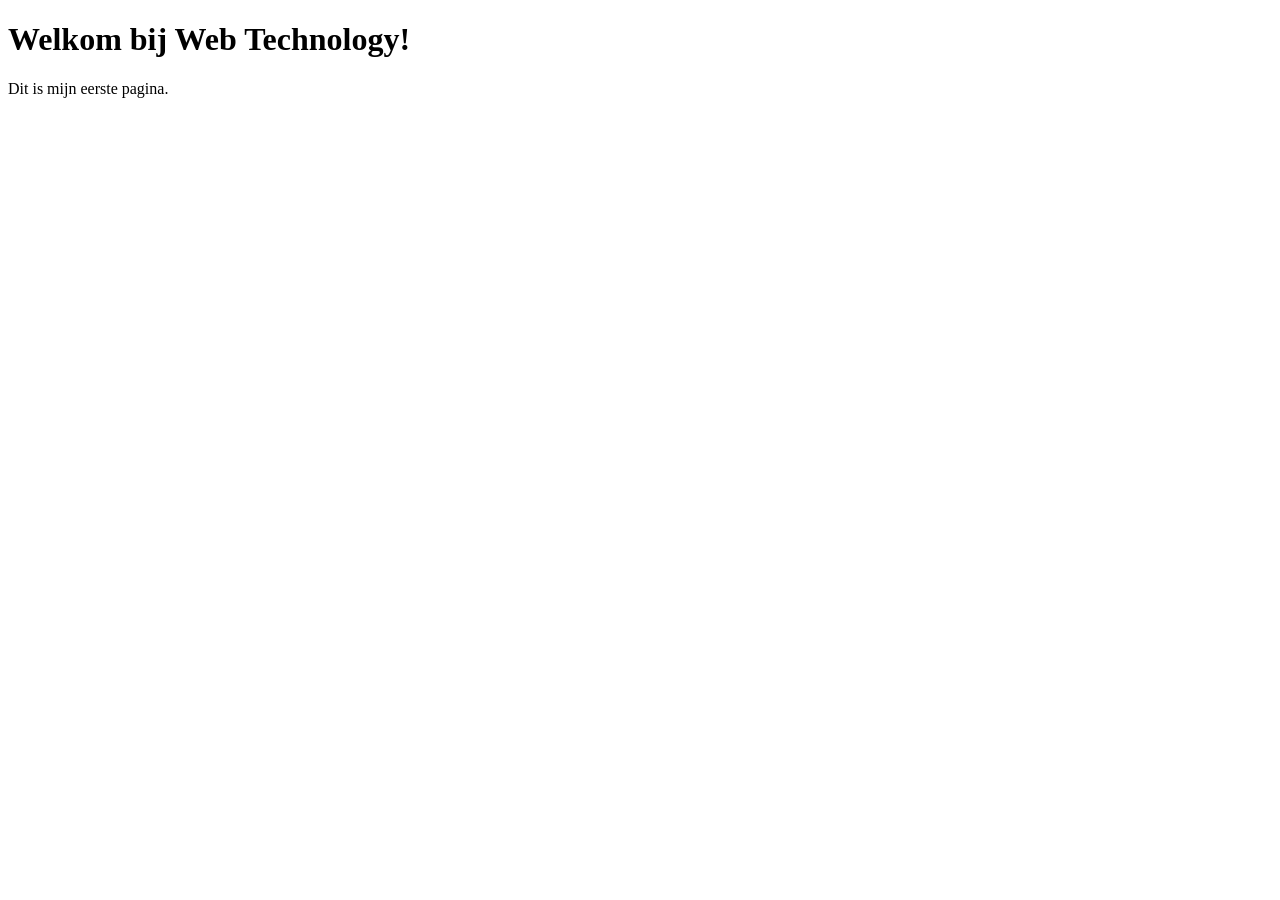
==== labo-01/index.html @ f4aee2cd "Add files via upload" ====
<!doctype html>
<html lang="nl">
  <head>
    <meta charset="utf-8" />
    <meta name="viewport" content="width=device-width, initial-scale=1" />
    <title>Mijn eerste pagina</title>
  </head>
  <body>
    <h1>Welkom bij Web Technology!</h1>
    <p>Dit is mijn eerste pagina.</p>
  </body>
</html>
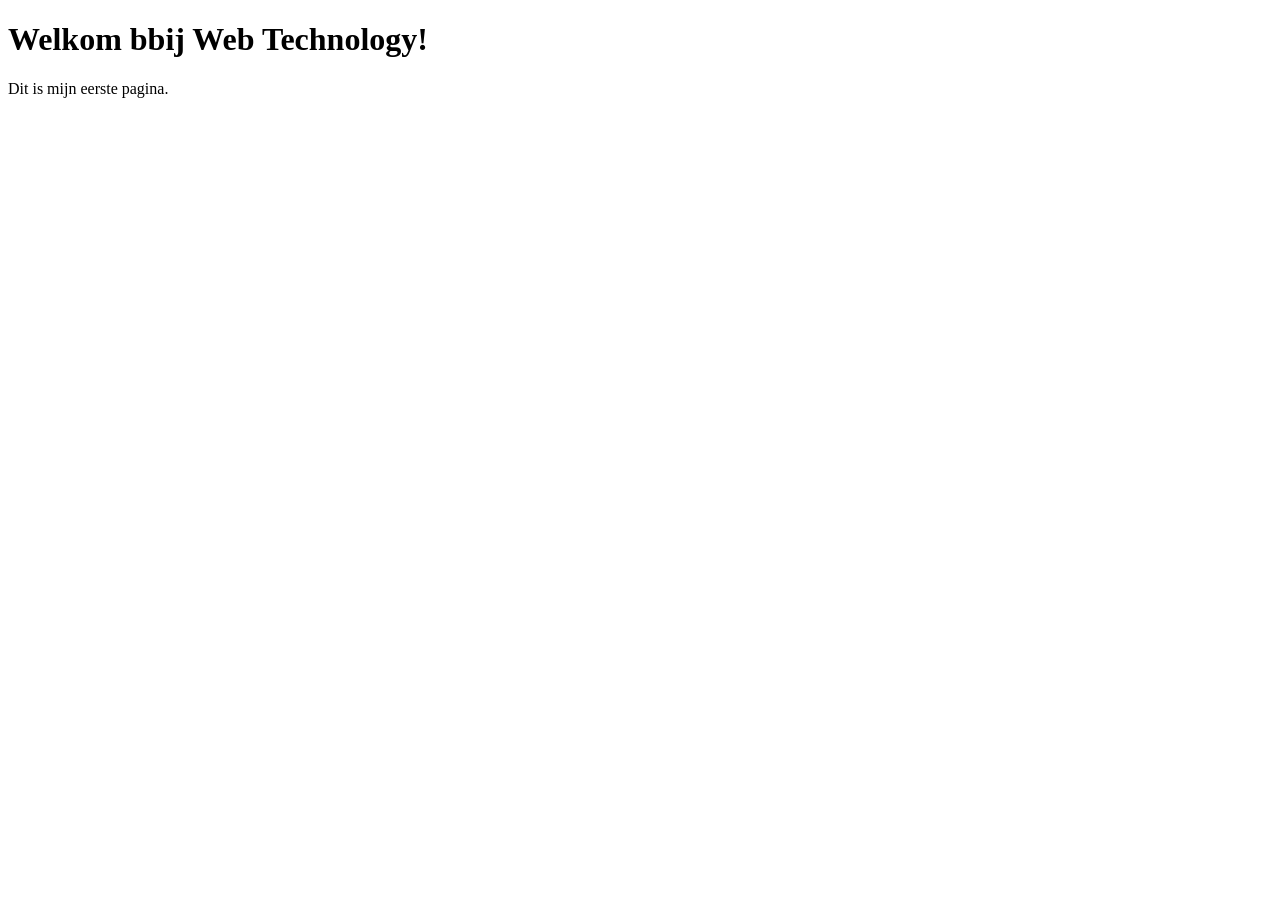
==== commit daa07709: "yes" ====
--- a/labo-01/index.html
+++ b/labo-01/index.html
@@ -6,7 +6,7 @@
     <title>Mijn eerste pagina</title>
   </head>
   <body>
-    <h1>Welkom bij Web Technology!</h1>
+    <h1>Welkom bbij Web Technology!</h1>
     <p>Dit is mijn eerste pagina.</p>
   </body>
 </html>
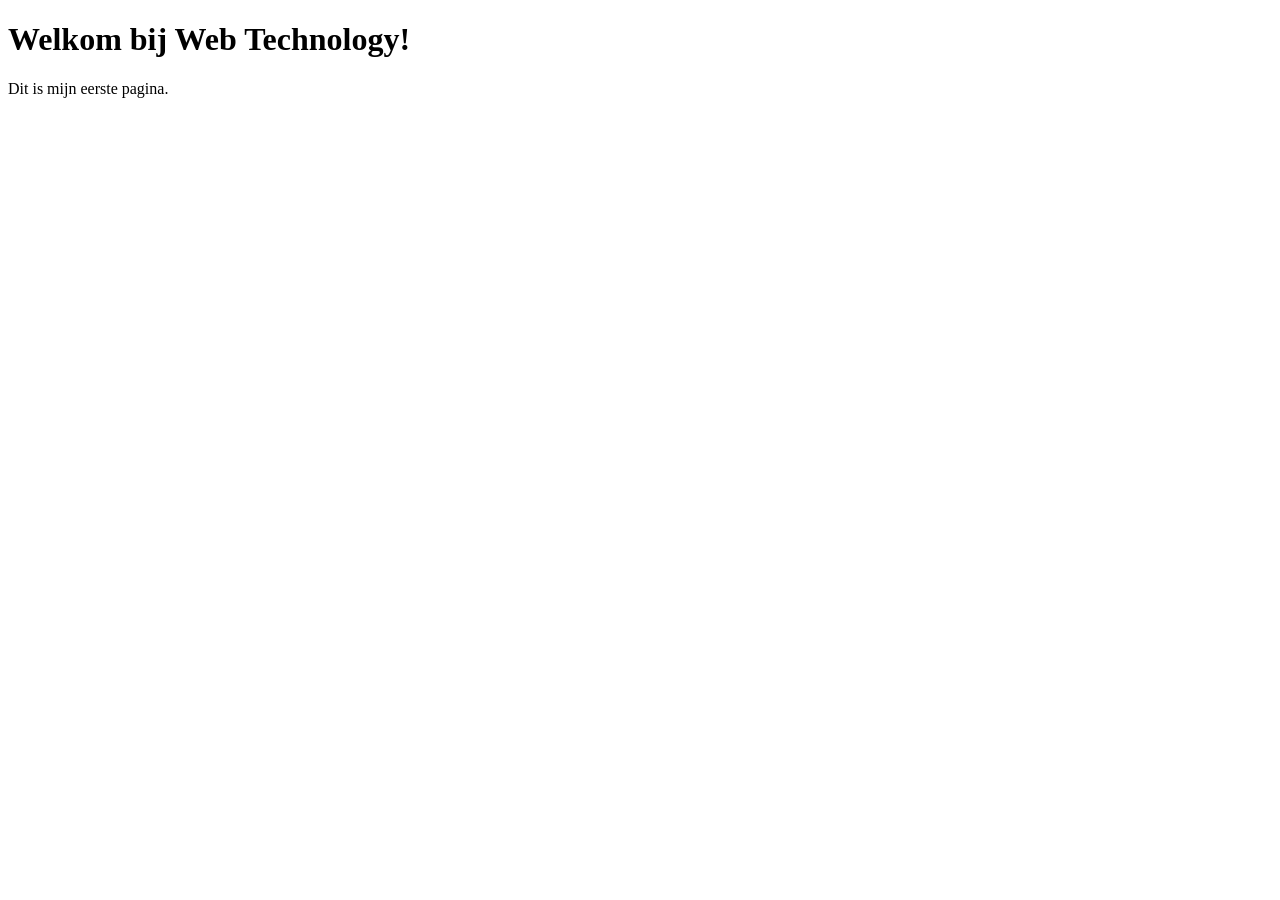
==== commit 8915c551: "labo2 files added" ====
--- a/labo-01/index.html
+++ b/labo-01/index.html
@@ -6,7 +6,7 @@
     <title>Mijn eerste pagina</title>
   </head>
   <body>
-    <h1>Welkom bbij Web Technology!</h1>
+    <h1>Welkom bij Web Technology!</h1>
     <p>Dit is mijn eerste pagina.</p>
   </body>
 </html>
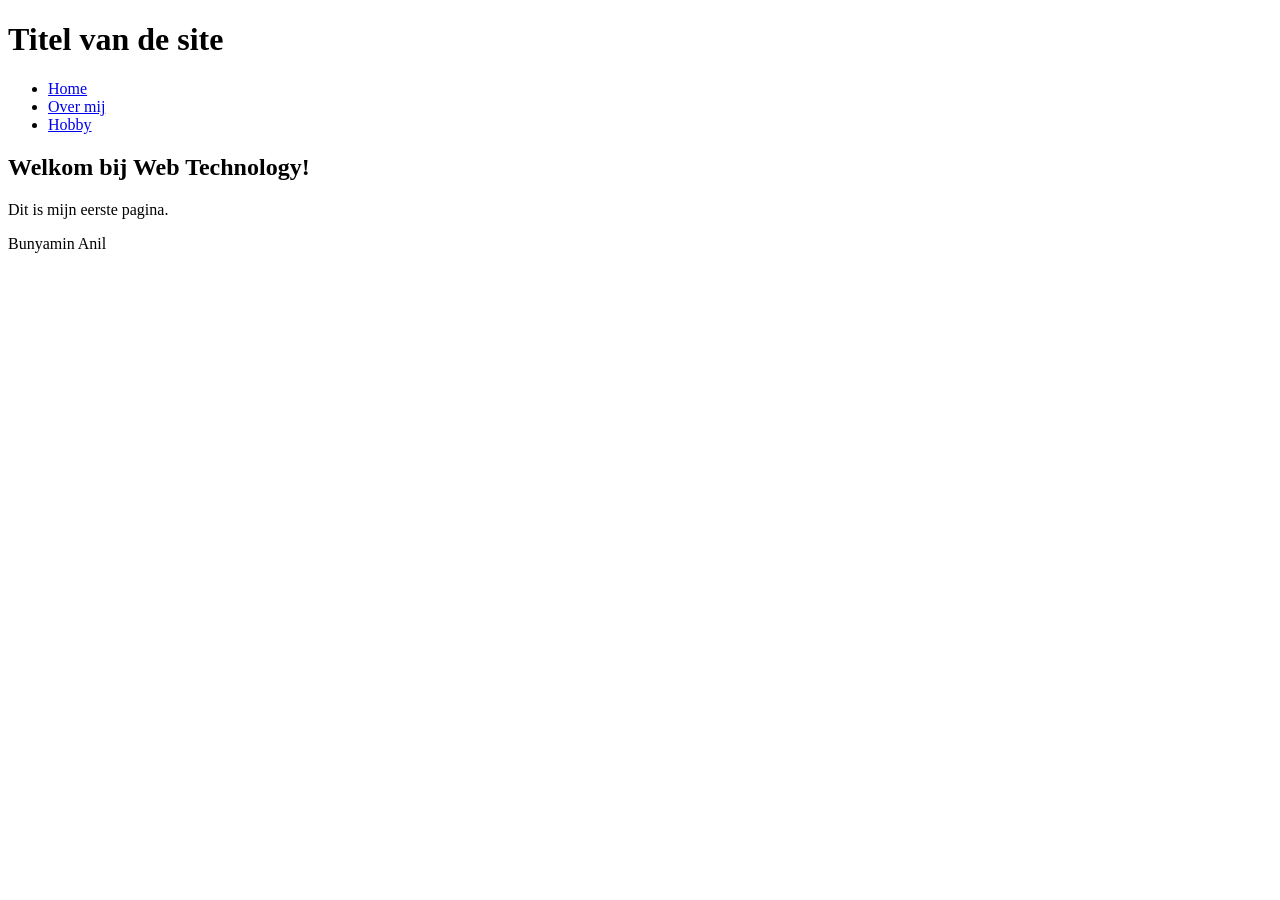
==== commit c78702b5: "oefeningen labo1 klaar" ====
--- a/labo-01/index.html
+++ b/labo-01/index.html
@@ -6,7 +6,22 @@
     <title>Mijn eerste pagina</title>
   </head>
   <body>
-    <h1>Welkom bij Web Technology!</h1>
-    <p>Dit is mijn eerste pagina.</p>
+    <header>
+      <h1>Titel van de site</h1>
+      <nav>
+        <ul>
+          <li><a href="index.html">Home</a></li>
+          <li><a href="over-mij.html">Over mij</a></li>
+          <li><a href="hobby.html">Hobby</a></li>
+        </ul>
+      </nav>
+    </header>
+    <main>
+      <h2>Welkom bij Web Technology!</h2>
+      <p>Dit is mijn eerste pagina.</p>
+    </main>
+    <footer>
+      <p>Bunyamin Anil</p>
+    </footer>
   </body>
 </html>
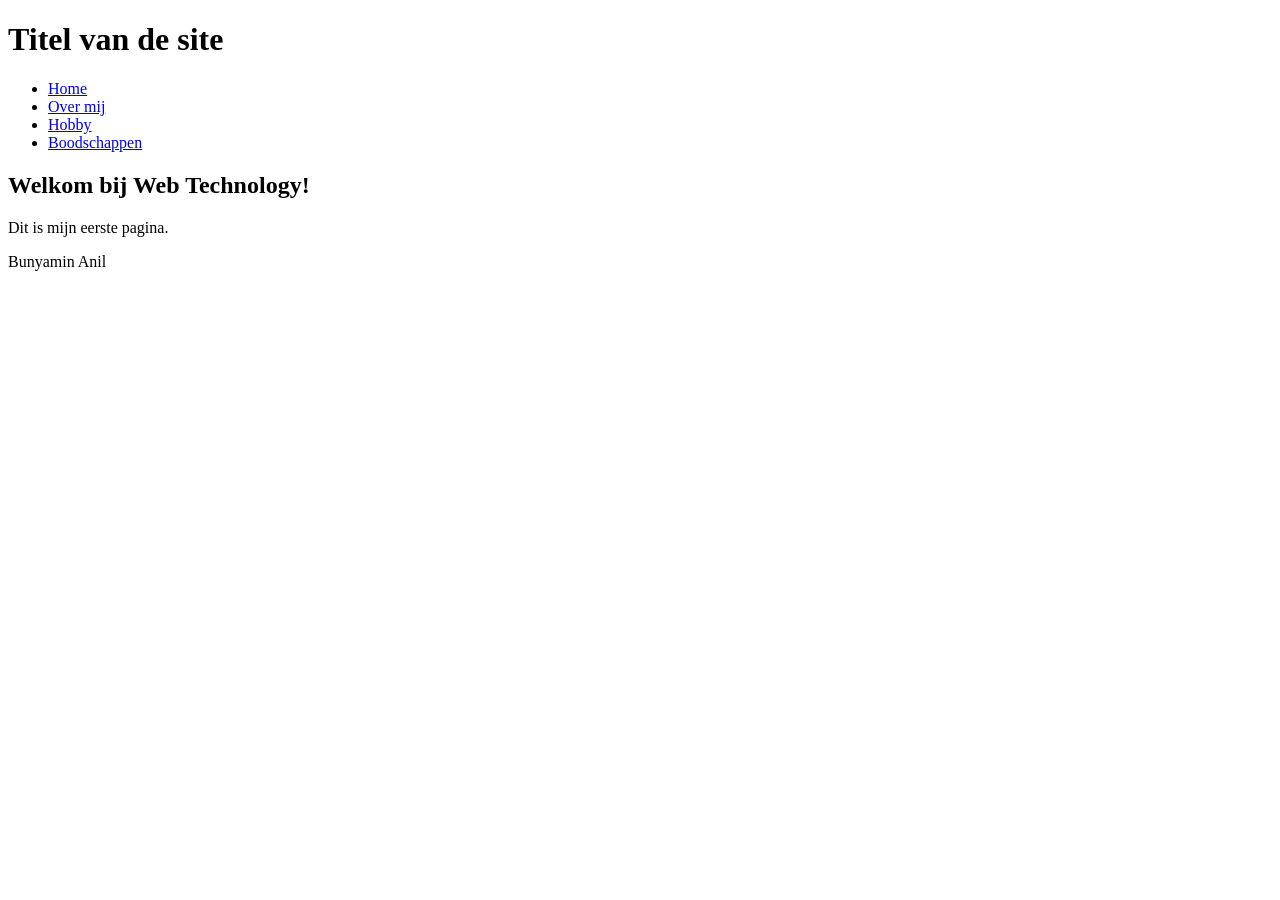
==== commit 4c5c0934: "labo1 done" ====
--- a/labo-01/index.html
+++ b/labo-01/index.html
@@ -13,6 +13,7 @@
           <li><a href="index.html">Home</a></li>
           <li><a href="over-mij.html">Over mij</a></li>
           <li><a href="hobby.html">Hobby</a></li>
+          <li><a href="boodschappen.html">Boodschappen</a></li>
         </ul>
       </nav>
     </header>
